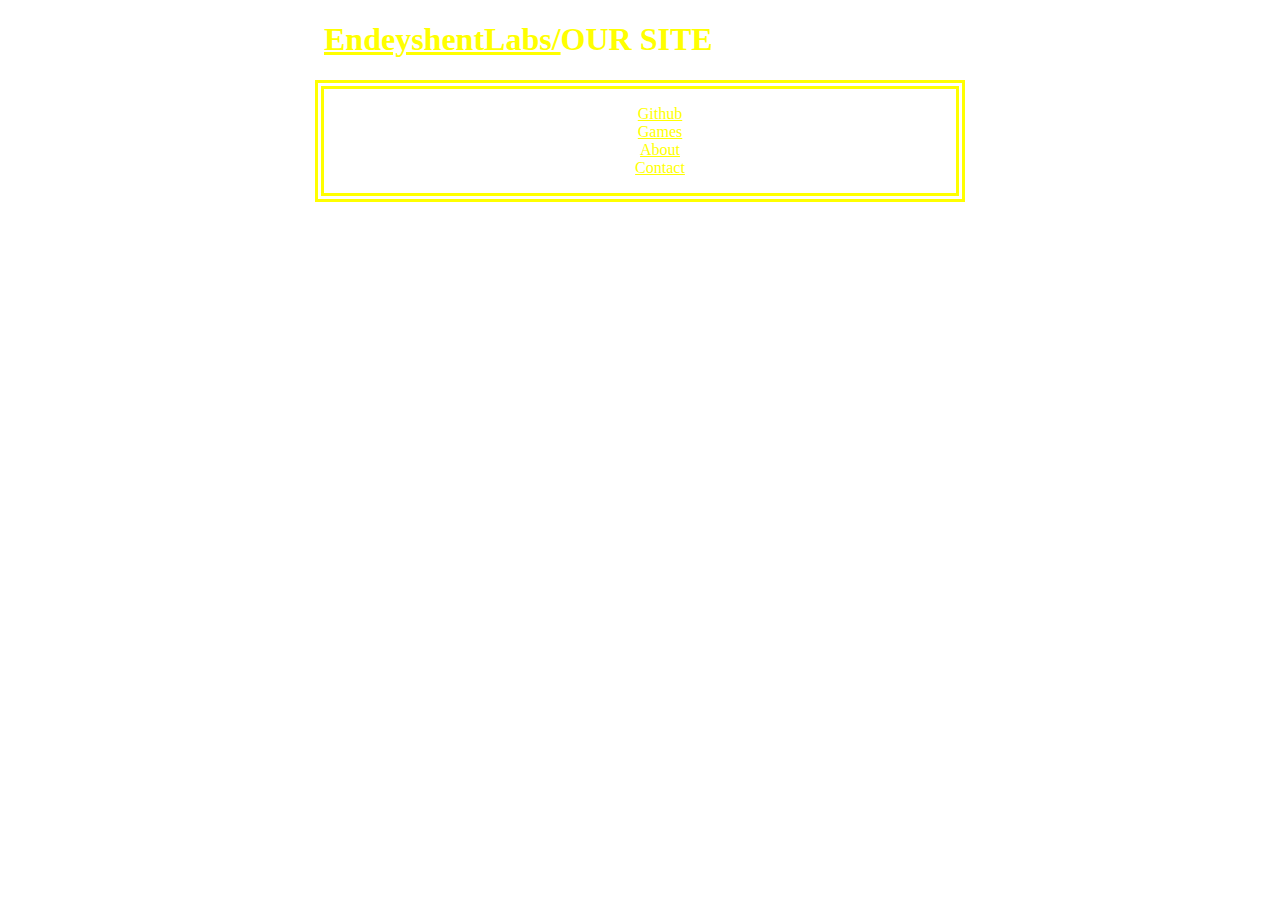
==== index.html @ 9a4abcbe "Created basic site" ====
<!DOCTYPE html>
<html lang="en">
<head>
	<meta charset="UTF-8">
	<meta name="viewport" content="width=device-width, initial-scale=1.0">
	<title>USSR</title>
	<link rel="stylesheet" href="./style.css">
</head>
<body>
	<div class="title"><h1><a href="">EndeyshentLabs/</a>OUR SITE</h1></div>
	<div class="box">
		<ul>
			<li><a href="https://github.com/EndeyshentLabs/">Github</a></li>
			<li><a href="http://endeyshentlabs.itch.io/">Games</a></li>
			<!-- <li><a href=""></a>Electric Eel</li> -->
			<li><a href="./about.html">About</a></li>
			<li><a href="./contact.html">Contact</a></li>
		</ul>
	</div>
</body>
</html>
---- style.css ----
* {

	font-family: 'ubuntu';
	color: yellow;
}

body {
	background-image: url(https://camo.githubusercontent.com/478cfaac2bbc36988a2b634be9fc9514f9779aa453e453e7d63c2c270684ab53/[base64]);
}

a {
	text-decoration-style: solid;
}

li {
	list-style-type: none;
}

.box {
	margin: auto;
	width: 50%;
	border: 9px double yellow;
	text-align: center;
}

.title {
	margin: auto;
	width: 50%;
}
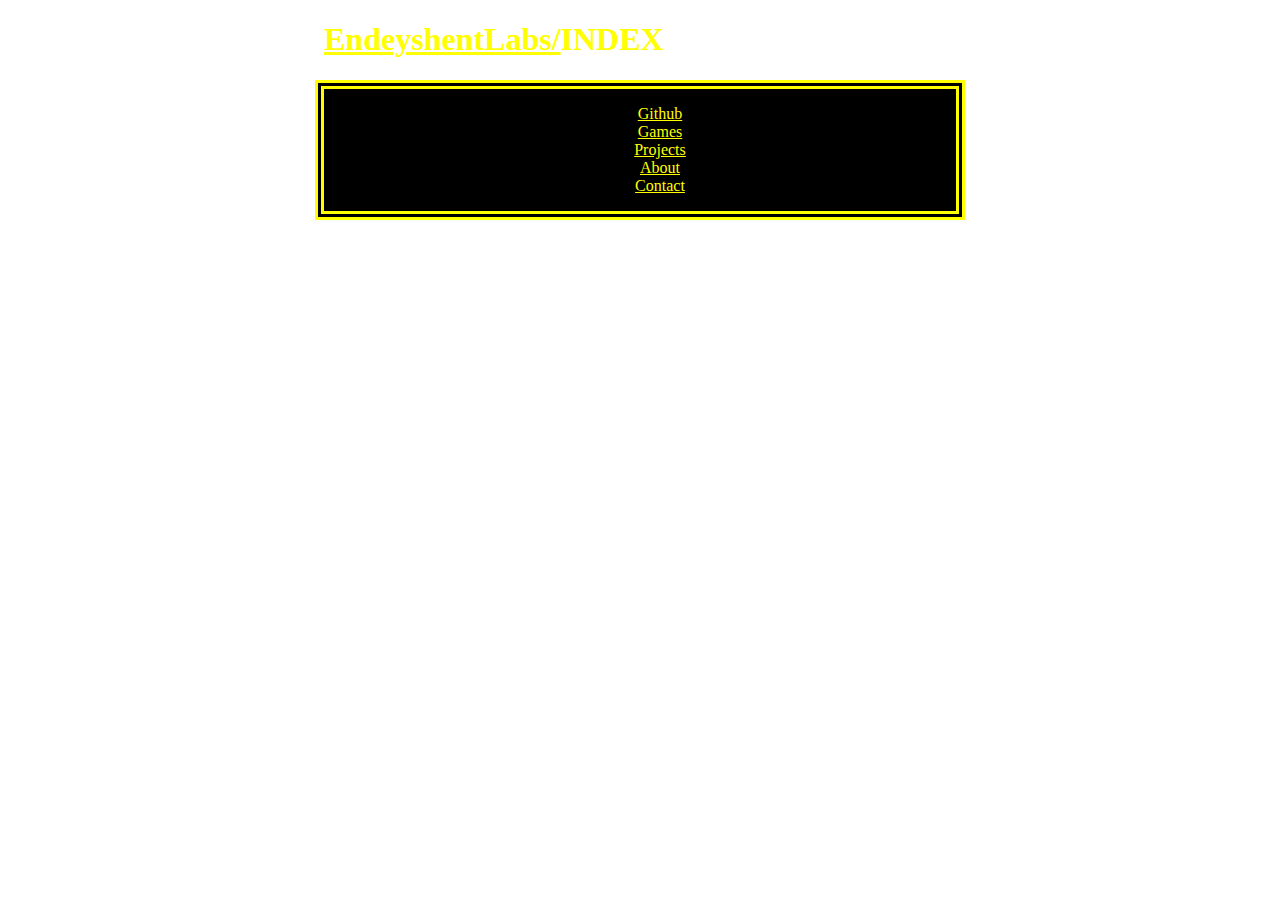
==== commit 9434514a: "Added information about my projects" ====
--- a/index.html
+++ b/index.html
@@ -3,19 +3,20 @@
 <head>
 	<meta charset="UTF-8">
 	<meta name="viewport" content="width=device-width, initial-scale=1.0">
-	<title>USSR</title>
+	<title>Endeyshent Laboratories</title>
 	<link rel="stylesheet" href="./style.css">
+	<link rel="icon" href="https://camo.githubusercontent.com/478cfaac2bbc36988a2b634be9fc9514f9779aa453e453e7d63c2c270684ab53/[base64]">
 </head>
 <body>
-	<div class="title"><h1><a href="">EndeyshentLabs/</a>OUR SITE</h1></div>
+	<div class="title"><h1><a href="">EndeyshentLabs/</a>INDEX</h1></div>
 	<div class="box">
 		<ul>
 			<li><a href="https://github.com/EndeyshentLabs/">Github</a></li>
 			<li><a href="http://endeyshentlabs.itch.io/">Games</a></li>
-			<!-- <li><a href=""></a>Electric Eel</li> -->
+			<li><a href="./projects.html">Projects</a></li>
 			<li><a href="./about.html">About</a></li>
 			<li><a href="./contact.html">Contact</a></li>
 		</ul>
 	</div>
 </body>
-</html>+</html>
--- a/style.css
+++ b/style.css
@@ -1,11 +1,9 @@
 * {
-
-	font-family: 'ubuntu';
 	color: yellow;
 }
 
 body {
-	background-image: url(https://camo.githubusercontent.com/478cfaac2bbc36988a2b634be9fc9514f9779aa453e453e7d63c2c270684ab53/[base64]);
+	background-image: url(https://avatars.githubusercontent.com/u/77234325?v=4);
 }
 
 a {
@@ -17,6 +15,7 @@
 }
 
 .box {
+	background-color: black;
 	margin: auto;
 	width: 50%;
 	border: 9px double yellow;
@@ -26,4 +25,20 @@
 .title {
 	margin: auto;
 	width: 50%;
+}
+
+.dev {
+	color: yellowgreen;
+}
+
+.released {
+	color: green;
+}
+
+.closed {
+	color: darkred;
+}
+
+.beta {
+	color: cyan;
 }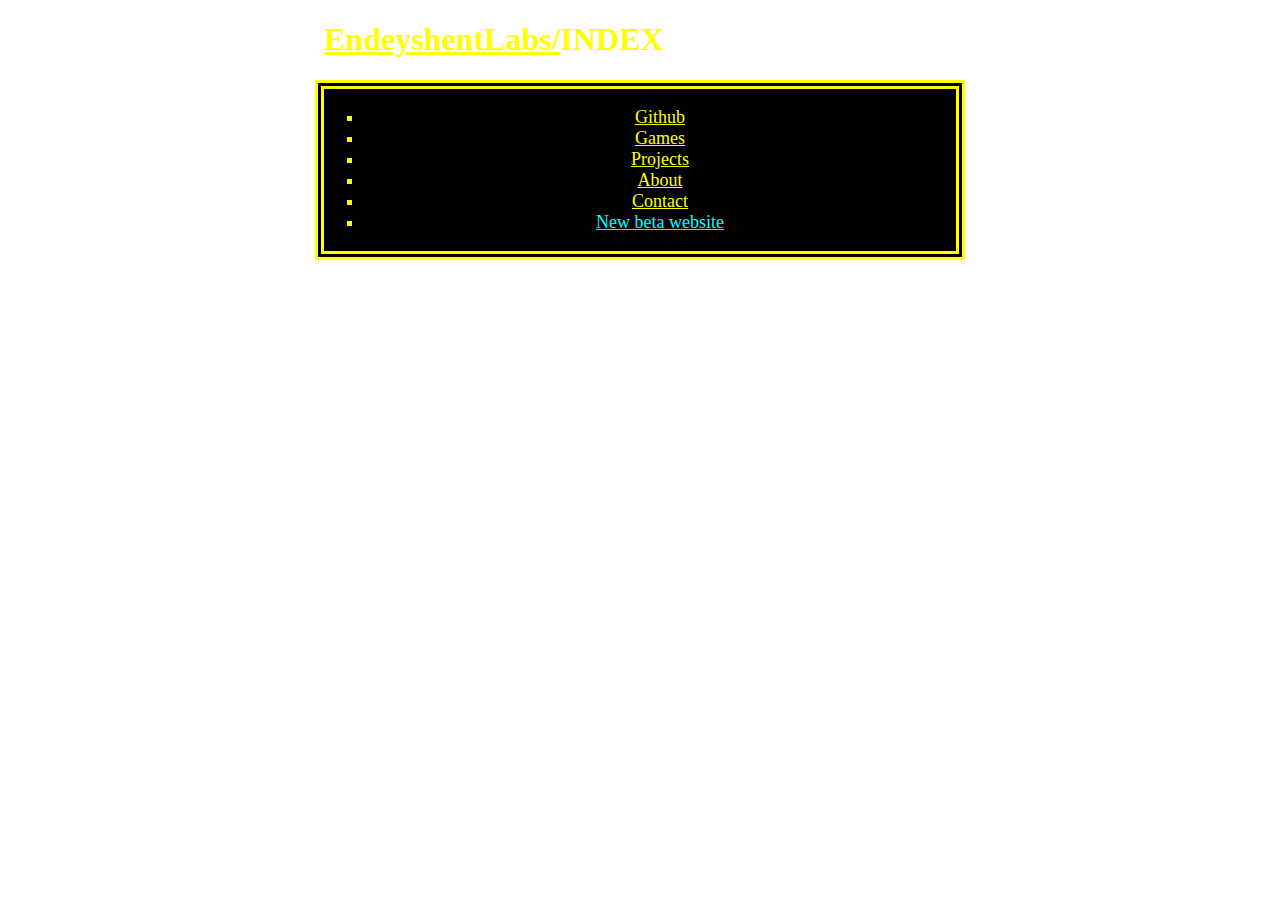
==== commit 65c0816e: "Link to EL-Order website" ====
--- a/index.html
+++ b/index.html
@@ -12,10 +12,11 @@
 	<div class="box">
 		<ul>
 			<li><a href="https://github.com/EndeyshentLabs/">Github</a></li>
-			<li><a href="http://endeyshentlabs.itch.io/">Games</a></li>
+			<li><a href="https://endeyshentlabs.itch.io/">Games</a></li>
 			<li><a href="./projects.html">Projects</a></li>
 			<li><a href="./about.html">About</a></li>
 			<li><a href="./contact.html">Contact</a></li>
+			<li><a href="https://el-order.github.io/" id="cool">New beta website</a></li>
 		</ul>
 	</div>
 </body>
--- a/style.css
+++ b/style.css
@@ -1,44 +1,52 @@
 * {
-	color: yellow;
+    color: yellow;
 }
 
 body {
-	background-image: url(https://avatars.githubusercontent.com/u/77234325?v=4);
+    background-image: url(https://avatars.githubusercontent.com/u/77234325?v=4);
+    font-family: 'Times New Roman', Times, serif;
+    font-size: 16px;
 }
 
 a {
-	text-decoration-style: solid;
+    text-decoration-style: solid;
 }
 
 li {
-	list-style-type: none;
+    list-style-type: square;
 }
 
 .box {
-	background-color: black;
-	margin: auto;
-	width: 50%;
-	border: 9px double yellow;
-	text-align: center;
+    font-size: 18px;
+    background-color: black;
+    margin: auto;
+    width: 50%;
+    border: 9px double yellow;
+    text-align: center;
 }
 
 .title {
-	margin: auto;
-	width: 50%;
+    margin: auto;
+    width: 50%;
 }
 
 .dev {
-	color: yellowgreen;
+    color: yellowgreen;
 }
 
 .released {
-	color: green;
+    color: green;
 }
 
 .closed {
-	color: darkred;
+    color: darkred;
 }
 
 .beta {
-	color: cyan;
-}+    color: cyan;
+}
+
+#cool {
+    background-color: #010101;
+    color: #0ff;
+}
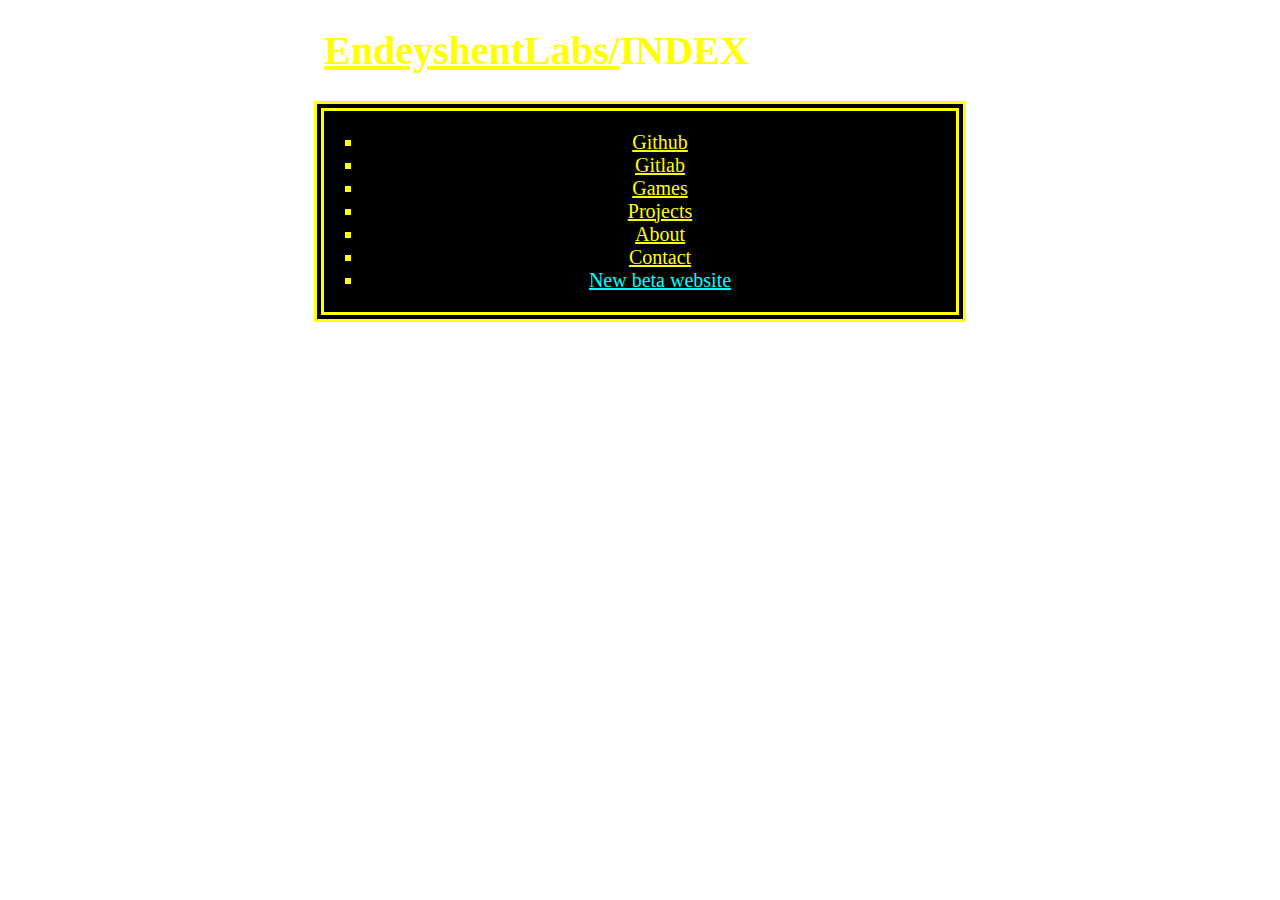
==== commit abc5783b: "Smol update + new projects" ====
--- a/index.html
+++ b/index.html
@@ -12,6 +12,7 @@
 	<div class="box">
 		<ul>
 			<li><a href="https://github.com/EndeyshentLabs/">Github</a></li>
+			<li><a href="https://gitlab.com/EndeyshentLabs/">Gitlab</a></li>
 			<li><a href="https://endeyshentlabs.itch.io/">Games</a></li>
 			<li><a href="./projects.html">Projects</a></li>
 			<li><a href="./about.html">About</a></li>
--- a/style.css
+++ b/style.css
@@ -5,7 +5,7 @@
 body {
     background-image: url(https://avatars.githubusercontent.com/u/77234325?v=4);
     font-family: 'Times New Roman', Times, serif;
-    font-size: 16px;
+    font-size: 1.25em;
 }
 
 a {
@@ -17,11 +17,11 @@
 }
 
 .box {
-    font-size: 18px;
+    font-size: 1em;
     background-color: black;
     margin: auto;
     width: 50%;
-    border: 9px double yellow;
+    border: 0.5em double yellow;
     text-align: center;
 }
 
